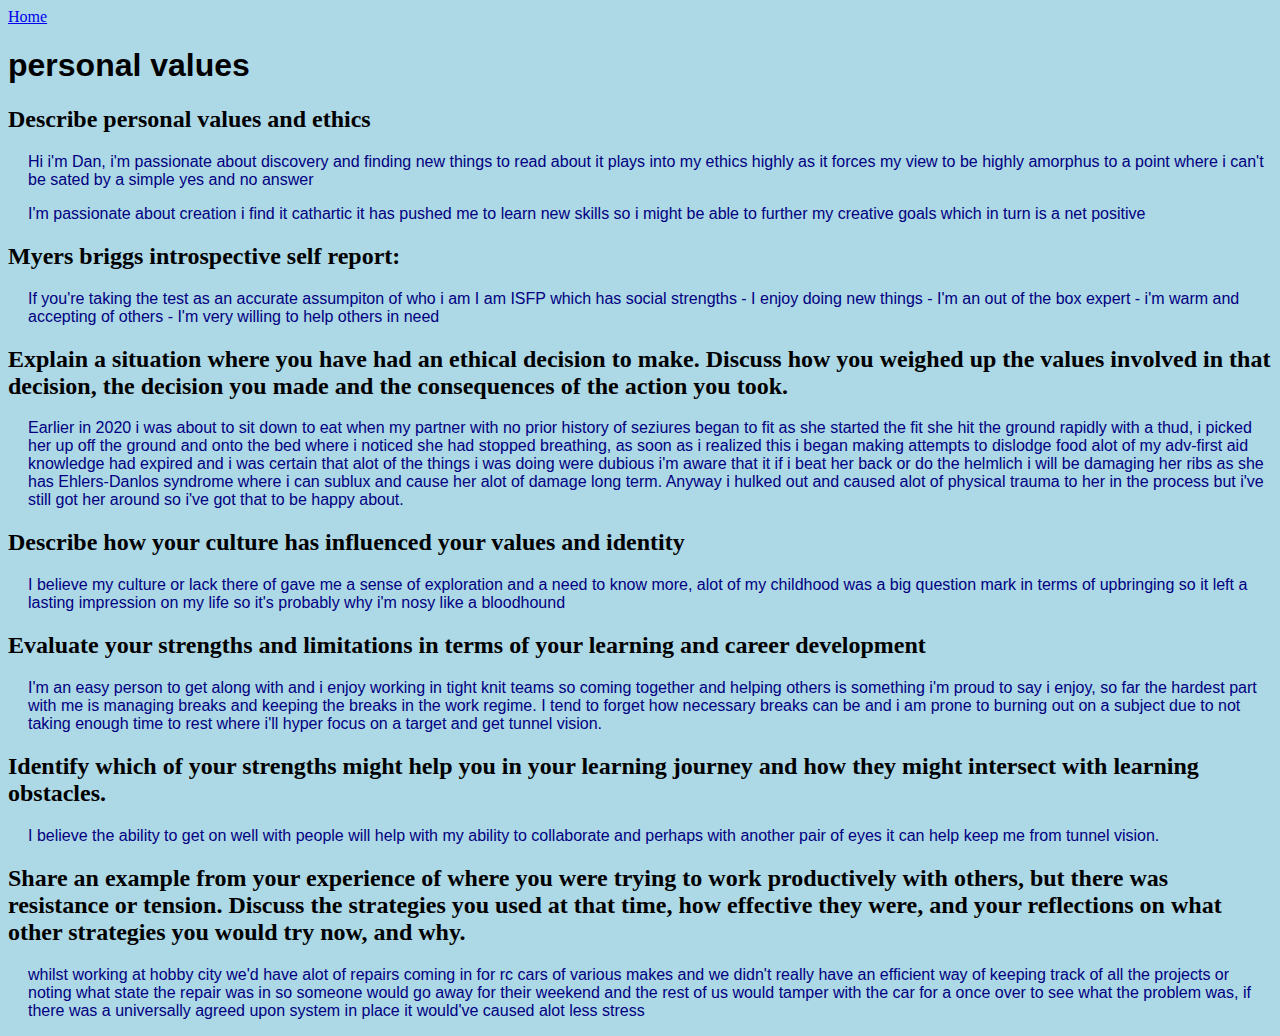
==== sprint1-cultural.html @ aa94e97e "add page" ====
<!DOCTYPE html>
<html lang="en">
    <head>
        <meta charset="UTF-8">
        <meta name="viewport" content="width=device-width, initial-scale=1.0">
        <meta http-equiv="X-UA-Compatible" content="ie=edge">
        <title>sprint 1 cultural</title>
        <a href="https://daniel-harris96.github.io">Home</a>
        <link href="styles/main.css" rel="stylesheet">
    </head>
    <body>
    <h1>personal values</h1>
<h2> Describe personal values and ethics</h2>
<p>Hi i'm Dan, i'm passionate about discovery and finding new things to read about 
it plays into my ethics highly as it forces my view to be highly amorphus to a point 
where i can't be sated by a simple yes and no answer</p>

<p>I'm passionate about creation i find it cathartic 
it has pushed me to learn new skills so i might be able to further my creative goals 
which in turn is a net positive</p>

<h2> Myers briggs introspective self report:</h2>
<p>If you're taking the test as an accurate assumpiton of who i am
I am ISFP which has social strengths 
- I enjoy doing new things
- I'm an out of the box expert 
- i'm warm and accepting of others
- I'm very willing to help others in need 
</p>
<h2>Explain a situation where you have had an ethical decision to make. Discuss how you weighed up the values involved
in that decision, the decision you made and the consequences of the action you took.</h2>

<p>Earlier in 2020 i was about to sit down to eat when my partner with no prior history of seziures began to fit 
as she started the fit she hit the ground rapidly with a thud, i picked her up off the ground and onto the bed 
where i noticed she had stopped breathing, as soon as i realized this i began making attempts to dislodge food
alot of my adv-first aid knowledge had expired and i was certain that alot of the things i was doing were dubious
i'm aware that it if i beat her back or do the helmlich i will be damaging her ribs as she has Ehlers-Danlos syndrome
where i can sublux and cause her alot of damage long term. 
Anyway i hulked out and caused alot of physical trauma to her in the process but i've still got her around
so i've got that to be happy about.</p>

<h2>Describe how your culture has influenced your values and identity</h2>

<p>I believe my culture or lack there of gave me a sense of exploration and a need to know more, 
alot of my childhood was a big question mark in terms of upbringing so it left a lasting impression on my life
so it's probably why i'm nosy like a bloodhound</p> 

<h2>Evaluate your strengths and limitations in terms of your learning and career development</h2>

<p>I'm an easy person to get along with and i enjoy working in tight knit teams so coming together and helping 
others is something i'm proud to say i enjoy,
so far the hardest part with me is managing breaks and keeping the breaks in the work regime.
I tend to forget how necessary breaks can be and i am prone to burning out on a subject
due to not taking enough time to rest where i'll hyper focus on a target and get tunnel vision.</p>

<h2>Identify which of your strengths might help you in your learning journey and how they might intersect with learning obstacles.</h2>

<p>I believe the ability to get on well with people will help with my ability to collaborate and perhaps
with another pair of eyes it can help keep me from tunnel vision.</p>

<h2>Share an example from your experience of where you were trying to work productively with others, but there was resistance or tension. Discuss the strategies you used at that time,
how effective they were, and your reflections on what other strategies you would try now, and why.</h2>

<p>whilst working at hobby city we'd have alot of repairs coming in for rc cars of various makes and we didn't 
really have an efficient way of keeping track of all the projects or noting what state the repair was in 
so someone would go away for their weekend and the rest of us would tamper with the car for a once over 
to see what the problem was, if there was a universally agreed upon system in place it would've caused alot less 
stress</p>



    </body>
</html>
---- styles/main.css ----
body {
    background-color: lightblue;
  }
  
  p {
    color: navy;
    margin-left: 20px;
  }
  div {
    margin: auto;
    width: 50%;
    border: 10px solid purple;
    padding: 10px;
  }
  p {
    font-family: "quicksand", Charcoal, sans-serif;
  }
  h1 {
    font-family: Impact, Charcoal, sans-serif;
  }
  .css-selector {
    font-family: 'Quicksand', serif;
    }

    .funnymonki {
      position:absolute;
      width:100px;
      height:100px;
      right:10px;
      top:100px;
}
.funnymonki2 {
  position:absolute;
  width:100px;
  height:100px;
  left:10px;
  top:100px;
    
    }
  .body {
  max-width: auto;
  max-height: auto;
  }
  .a {
    top: -2008;
    }

  .tech3 {   margin: auto;
    width: 50%;
    border: 10px solid purple;
    padding: 10px;
  
  }
.culture3 {
  margin: auto;
  width: 50%;
  border: 10px solid purple;
  padding: 10px;

}
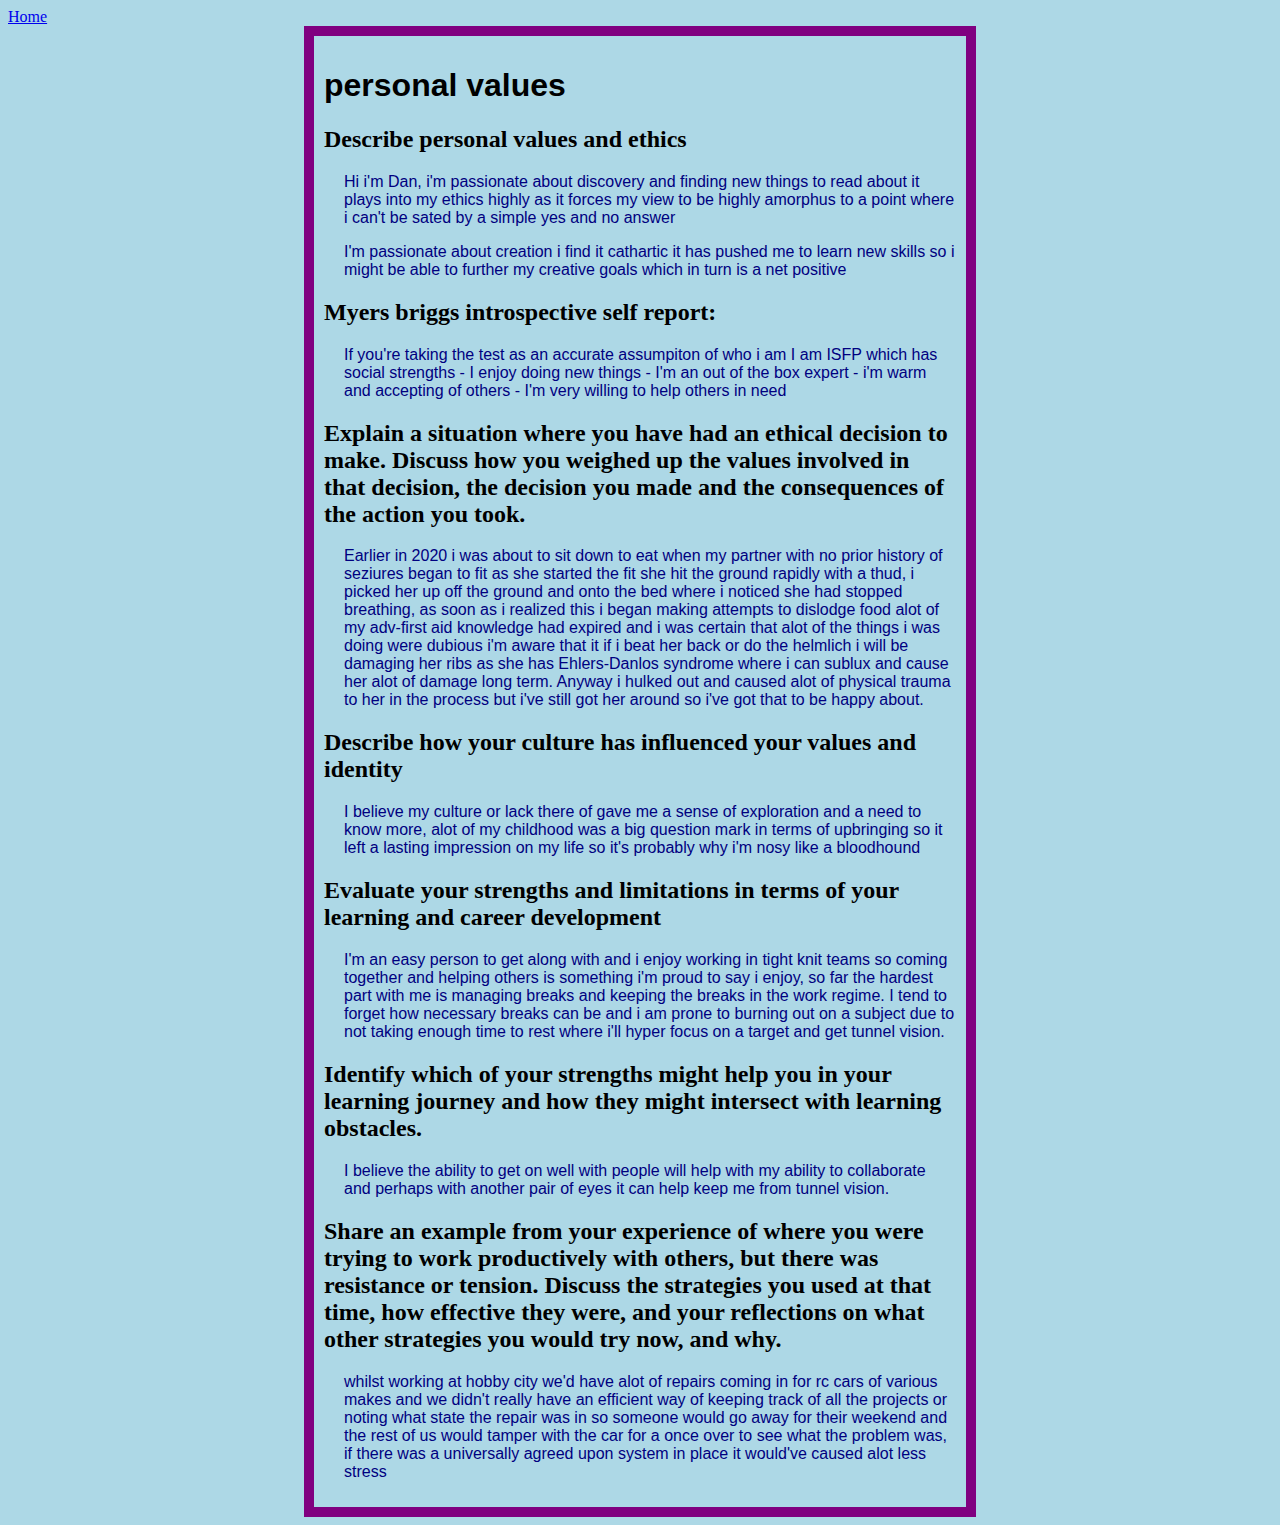
==== commit de5cbcc8: "add style" ====
--- a/sprint1-cultural.html
+++ b/sprint1-cultural.html
@@ -10,6 +10,8 @@
         <link href="styles/main.css" rel="stylesheet">
     </head>
     <body>
+        <div id="culture3">
+
     <h1>personal values</h1>
 <h2> Describe personal values and ethics</h2>
 <p>Hi i'm Dan, i'm passionate about discovery and finding new things to read about 
@@ -69,6 +71,6 @@
 stress</p>
 
 
-
+        </div>
     </body>
 </html>